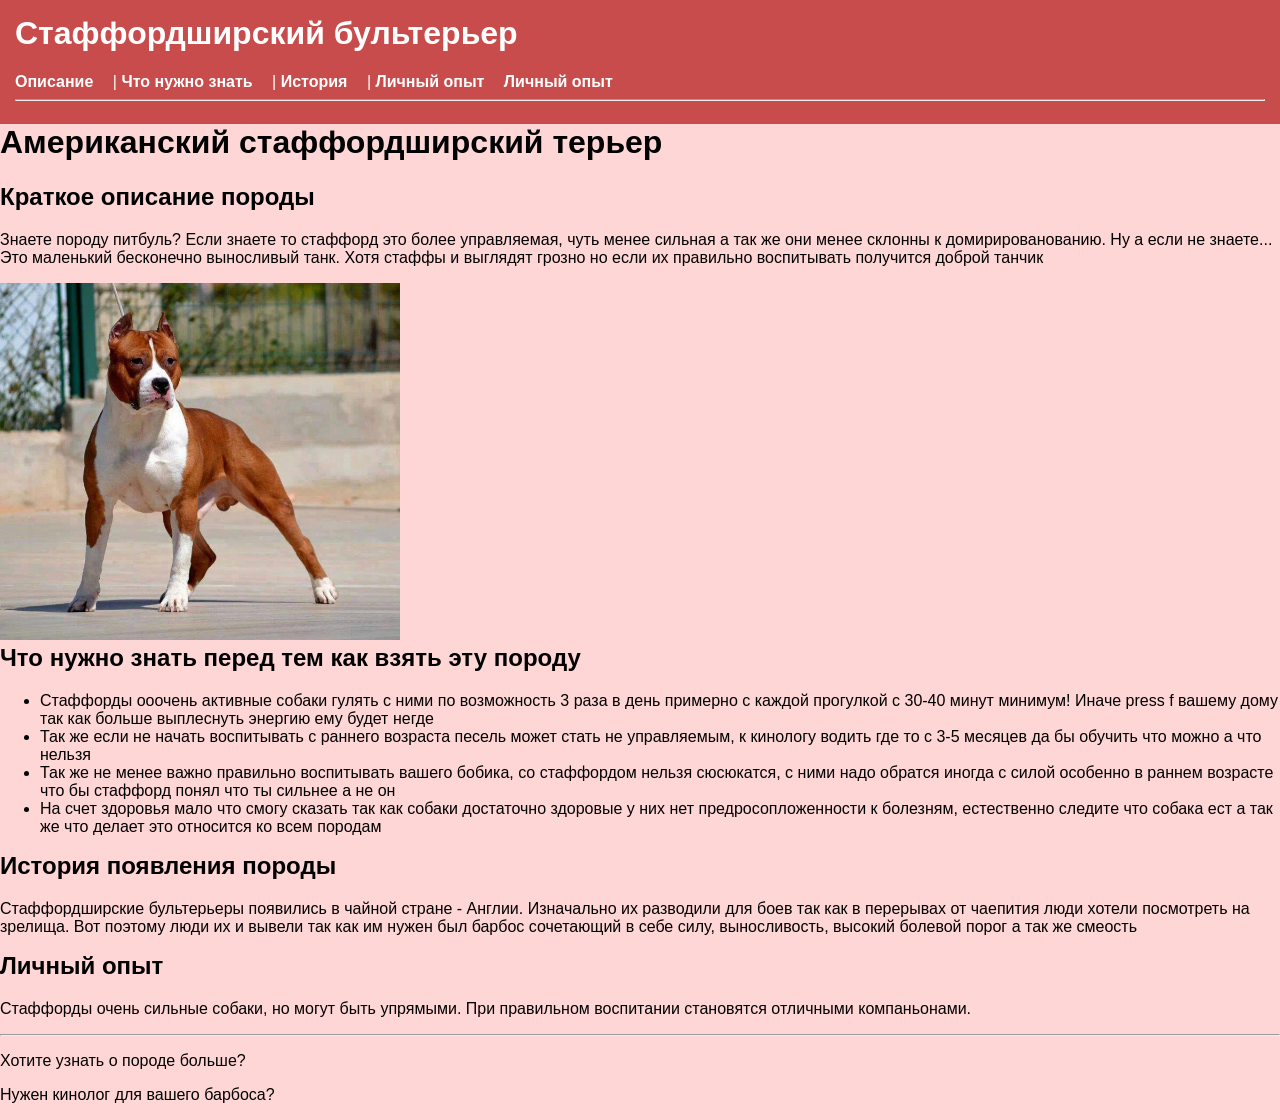
==== index.html @ 41cb0792 "Add files via upload" ====
<!DOCTYPE html>
<html lang="ru">
<head>
    <meta charset="UTF-8">
    <title>Стаффордширский бультерьер</title>
    <link rel="stylesheet" href="style.css">
</head>
<body>
    <header>
    <h1>Стаффордширский бультерьер</h1>
    <nav>
        <a href="#about">Описание</a> |
        <a href="#info">Что нужно знать</a> |
        <a href="#history">История</a> |
        <a href="#experience">Личный опыт</a>
        <a href="reg.html">Личный опыт</a>
    </nav>
    <hr>
</header>


<h1>Американский стаффордширский терьер</h1>

<h2>Краткое описание породы</h2>
<p>
    Знаете породу питбуль? Если знаете то стаффорд это более управляемая, чуть менее сильная а так же они менее склонны к домирированованию. Ну а если не знаете... Это маленький бесконечно выносливый танк. Хотя стаффы и выглядят грозно но если их правильно воспитывать получится доброй танчик 
</p>

<img src="Американский_стаффордширский_терьер.jpg" alt="Стаффордширский бультерьер" width="400">



<h2>Что нужно знать перед тем как взять эту породу</h2>
<ul>
    <li>Стаффорды ооочень активные собаки гулять с ними по возможность 3 раза в день примерно с каждой прогулкой с 30-40 минут минимум! Иначе press f вашему дому так как больше выплеснуть энергию ему будет негде</li>
    <li>Так же если не начать воспитывать с раннего возраста песель может стать не управляемым, к кинологу водить где то с 3-5 месяцев да бы обучить что можно а что нельзя</li>
    <li>Так же не менее важно правильно воспитывать вашего бобика, со стаффордом нельзя сюсюкатся, с ними надо обратся иногда с силой особенно в раннем возрасте что бы стаффорд понял что ты сильнее а не он</li>
    <li>На счет здоровья мало что смогу сказать так как собаки достаточно здоровые у них нет предросопложенности к болезням, естественно следите что собака ест а так же что делает это относится ко всем породам</li>
</ul>



<h2>История появления породы</h2>
<p>
    Стаффордширские бультерьеры появились в чайной стране - Англии.
    Изначально их разводили для боев так как в перерывах от чаепития люди хотели посмотреть на зрелища.
    Вот поэтому люди их и вывели так как им нужен был барбос сочетающий в себе силу, выносливость, высокий болевой порог а так же смеость
</p>

<h2>Личный опыт</h2>
<p>
    Стаффорды очень сильные собаки, но могут быть упрямыми.
    При правильном воспитании становятся отличными компаньонами.
</p>

<hr>

<p>Хотите узнать о породе больше?</p>
<p>Нужен кинолог для вашего барбоса?</p>

</body>
</html>
---- style.css ----
body {
    margin: 0;
    font-family: Arial, sans-serif;
    background-color: #ffd6d6;
}


header {
    background-color: #c94c4c;
    color: white;
    padding: 15px;
}

nav a {
    color: white;
    text-decoration: none;
    margin-right: 15px;
    font-weight: bold;
}

nav a:hover {
    text-decoration: underline;
}


section {
    padding: 20px;
    margin: 20px;
    background: white;
    border-radius: 10px;
}


h1, h2 {
    margin-top: 0;
}



footer {
    background-color: #c94c4c;
    color: white;
    padding: 15px;
    text-align: center;
}

.my-input {
    width: 90%;
    padding: 12px;
    margin: 10px 0;
    border: 2px solid #ddd;
    border-radius: 8px;
    font-size: 16px;
    transition: 0.3s;
}

.my-input:focus {
    border-color: #c94c4c;
    outline: none;
    box-shadow: 0 0 5px rgba(201,76,76,0.5);
}


.my-btn {
    background: #c94c4c;
    color: white;
    border: none;
    padding: 12px 25px;
    margin-top: 15px;
    border-radius: 8px;
    font-size: 16px;
    cursor: pointer;
    transition: 0.3s;
}

.my-btn:hover {
    background: #a63b3b;
    transform: scale(1.05);
}



.container a:hover {
    text-decoration: underline;
}
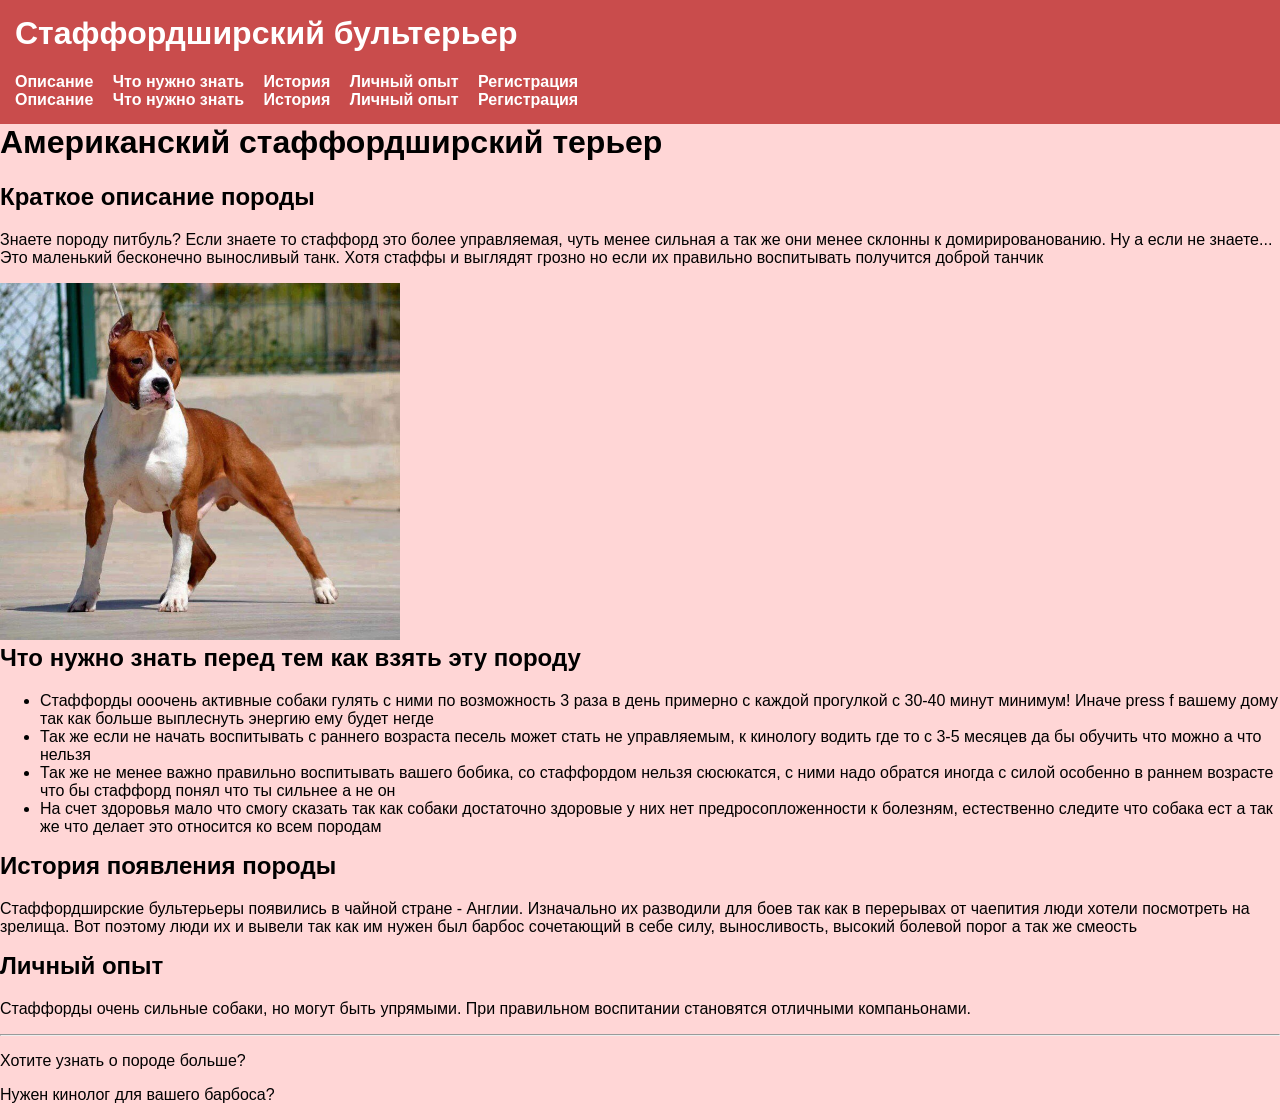
==== commit e3c4b940: "Add files via upload" ====
--- a/index.html
+++ b/index.html
@@ -2,21 +2,39 @@
 <html lang="ru">
 <head>
     <meta charset="UTF-8">
+    <meta name="viewport" content="width=device-width, initial-scale=1.0">
     <title>Стаффордширский бультерьер</title>
     <link rel="stylesheet" href="style.css">
 </head>
 <body>
     <header>
-    <h1>Стаффордширский бультерьер</h1>
-    <nav>
-        <a href="#about">Описание</a> |
-        <a href="#info">Что нужно знать</a> |
-        <a href="#history">История</a> |
-        <a href="#experience">Личный опыт</a>
-        <a href="reg.html">Личный опыт</a>
-    </nav>
-    <hr>
-</header>
+        <h1>Стаффордширский бультерьер</h1>
+
+        <!-- БУРГЕР-КНОПКА -->
+        <div class="burger" onclick="toggleMenu(this)">
+            <div></div>
+            <div></div>
+            <div></div>
+        </div>
+
+        <!-- МОБИЛЬНОЕ МЕНЮ -->
+        <nav class="mobile">
+            <a href="#about">Описание</a>
+            <a href="#info">Что нужно знать</a>
+            <a href="#history">История</a>
+            <a href="#experience">Личный опыт</a>
+            <a href="reg.html">Регистрация</a>
+        </nav>
+
+        <!-- ДЕСKTOP МЕНЮ -->
+        <nav class="desktop">
+            <a href="#about">Описание</a>
+            <a href="#info">Что нужно знать</a>
+            <a href="#history">История</a>
+            <a href="#experience">Личный опыт</a>
+            <a href="reg.html">Регистрация</a>
+        </nav>
+    </header>
 
 
 <h1>Американский стаффордширский терьер</h1>
